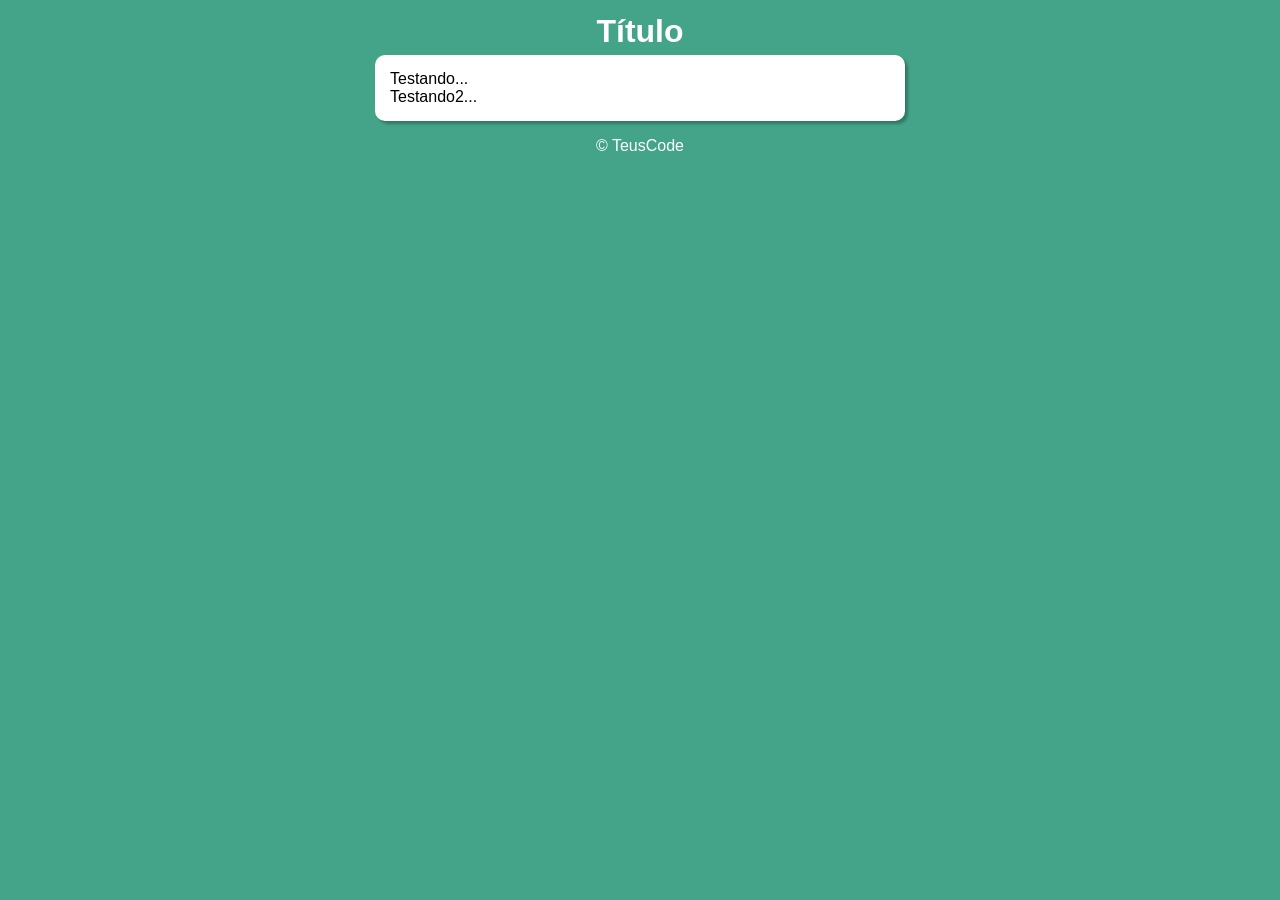
==== aula16ex/ex001/index.html @ 5699774b "Iniciando ultimo desafio do curso de Java Script" ====
<!DOCTYPE html>
<html lang="pt-br">

<head>
    <meta charset="UTF-8">
    <meta name="viewport" content="width=device-width, initial-scale=1.0">
    <title>Document</title>
    <link rel="stylesheet" href="style.css">
</head>

<body>
    <header>
        <h1>Título</h1>
    </header>
    <section>
        <div>Testando...</div>
        <div>Testando2...</div>
    </section>
    <footer>
        <p>&copy; TeusCode</p>
    </footer>
    <script src="script.js"></script>
</body>

</html>
---- aula16ex/ex001/style.css ----
@charset "UTF-8";

body {
    background-color: rgb(68, 164, 137);
    font-family: Arial, Helvetica, sans-serif;
}

header {
    text-align: center;
    padding: 5px;
}

h1 {
    color: white;
    margin: auto;
}

section {
    background-color: white;
    padding: 15px;
    border-radius: 10px;
    width: 500px;
    margin: auto;
    box-shadow: 3px 3px 3px rgba(0, 0, 0, 0.271);
}

footer {
    color: white;
    text-align: center;
}
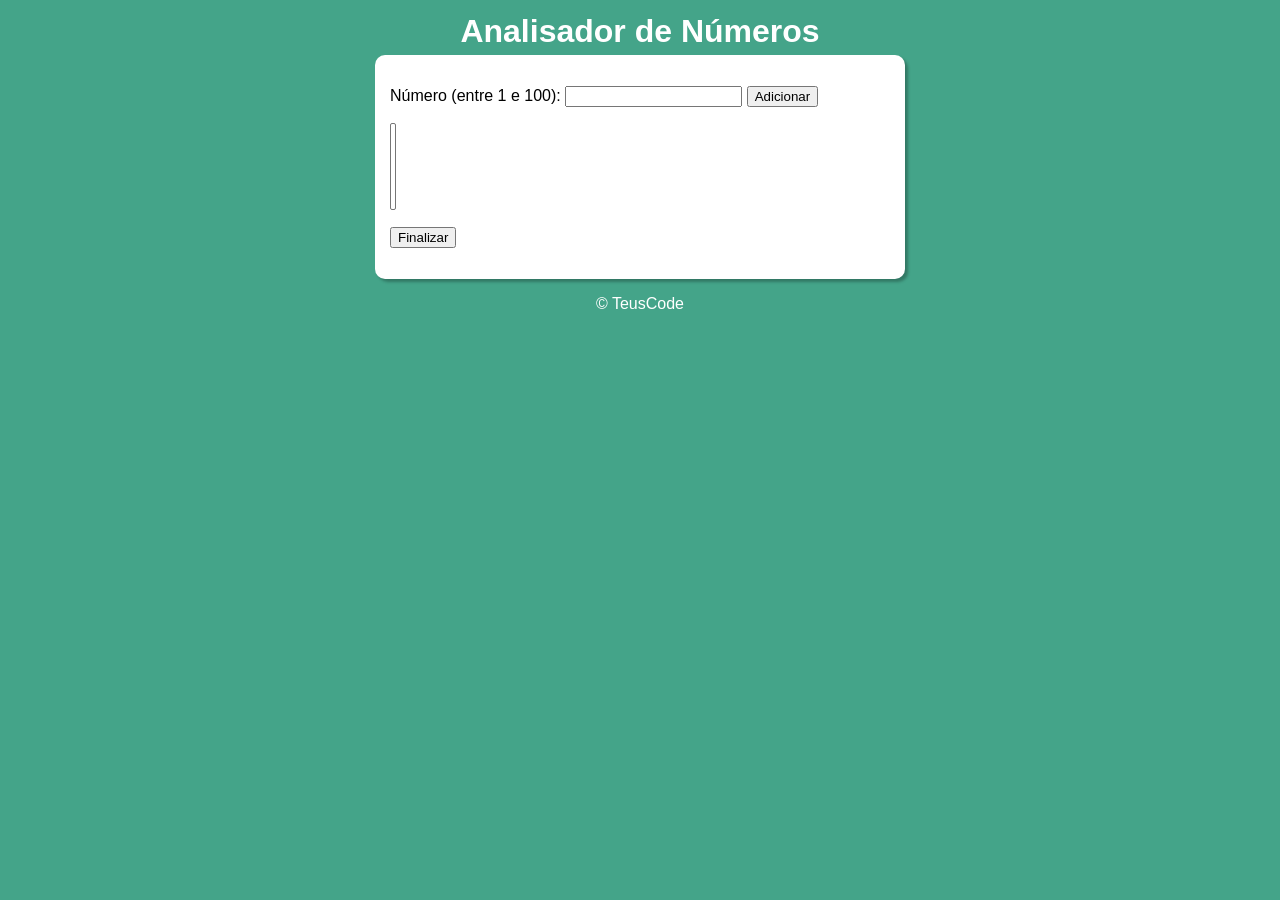
==== commit a0842b00: "validações" ====
--- a/aula16ex/ex001/index.html
+++ b/aula16ex/ex001/index.html
@@ -4,18 +4,35 @@
 <head>
     <meta charset="UTF-8">
     <meta name="viewport" content="width=device-width, initial-scale=1.0">
-    <title>Document</title>
+    <title>Analisador de números</title>
     <link rel="stylesheet" href="style.css">
 </head>
 
 <body>
     <header>
-        <h1>Título</h1>
+        <h1>Analisador de Números</h1>
     </header>
     <section>
-        <div>Testando...</div>
-        <div>Testando2...</div>
+
+        <div>
+            <p>Número (entre 1 e 100): 
+                <input type="number" id="numero"> 
+                <input type="button" value="Adicionar"
+                    onclick="adicionar()"></p>
+        </div>
+
+        <div>
+            <select name="tabela" id="tabela" size="5">
+                <option value=""></option>
+                <option value=""></option>
+                <option value=""></option>
+                <option value=""></option>
+                <option value=""></option>
+            </select>
+        </div>
+        <p><input type="button" value="Finalizar"></p>
     </section>
+
     <footer>
         <p>&copy; TeusCode</p>
     </footer>
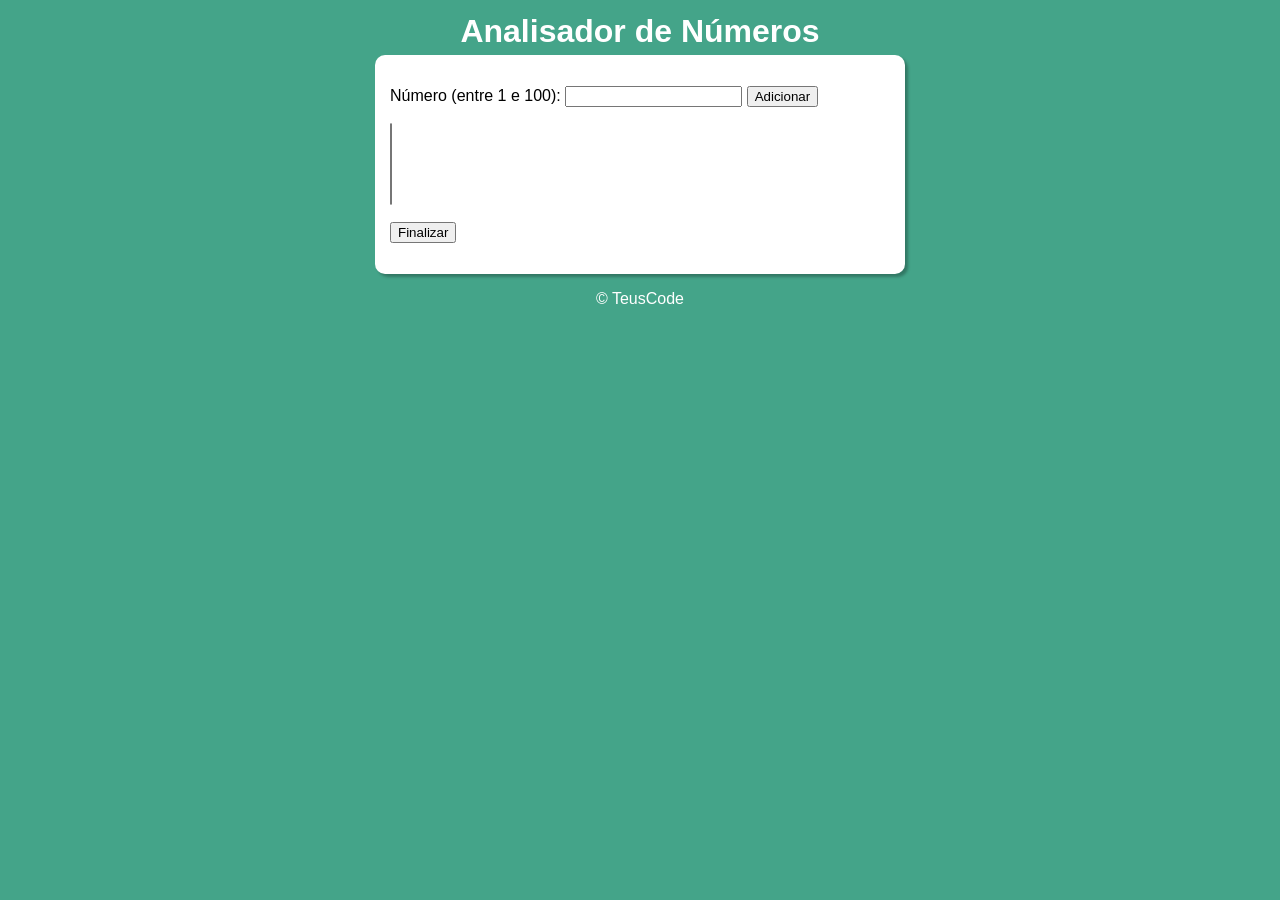
==== commit 8d27ff28: "Adicionado! Novo botão de finalizar, que mostra os dados formatados! (em desenvolvimento)" ====
--- a/aula16ex/ex001/index.html
+++ b/aula16ex/ex001/index.html
@@ -15,22 +15,21 @@
     <section>
 
         <div>
-            <p>Número (entre 1 e 100): 
-                <input type="number" id="numero"> 
-                <input type="button" value="Adicionar"
-                    onclick="adicionar()"></p>
+            <p>Número (entre 1 e 100):
+                <input type="number" id="numero">
+                <input type="button" value="Adicionar" onclick="adicionar()">
+            </p>
         </div>
 
         <div>
             <select name="tabela" id="tabela" size="5">
-                <option value=""></option>
-                <option value=""></option>
-                <option value=""></option>
-                <option value=""></option>
-                <option value=""></option>
             </select>
         </div>
-        <p><input type="button" value="Finalizar"></p>
+        <p><input type="button" value="Finalizar" onclick="dados()"></p>
+
+        <div id="resd">
+
+        </div>
     </section>
 
     <footer>
--- a/aula16ex/ex001/style.css
+++ b/aula16ex/ex001/style.css
@@ -27,4 +27,4 @@
 footer {
     color: white;
     text-align: center;
-}+}
